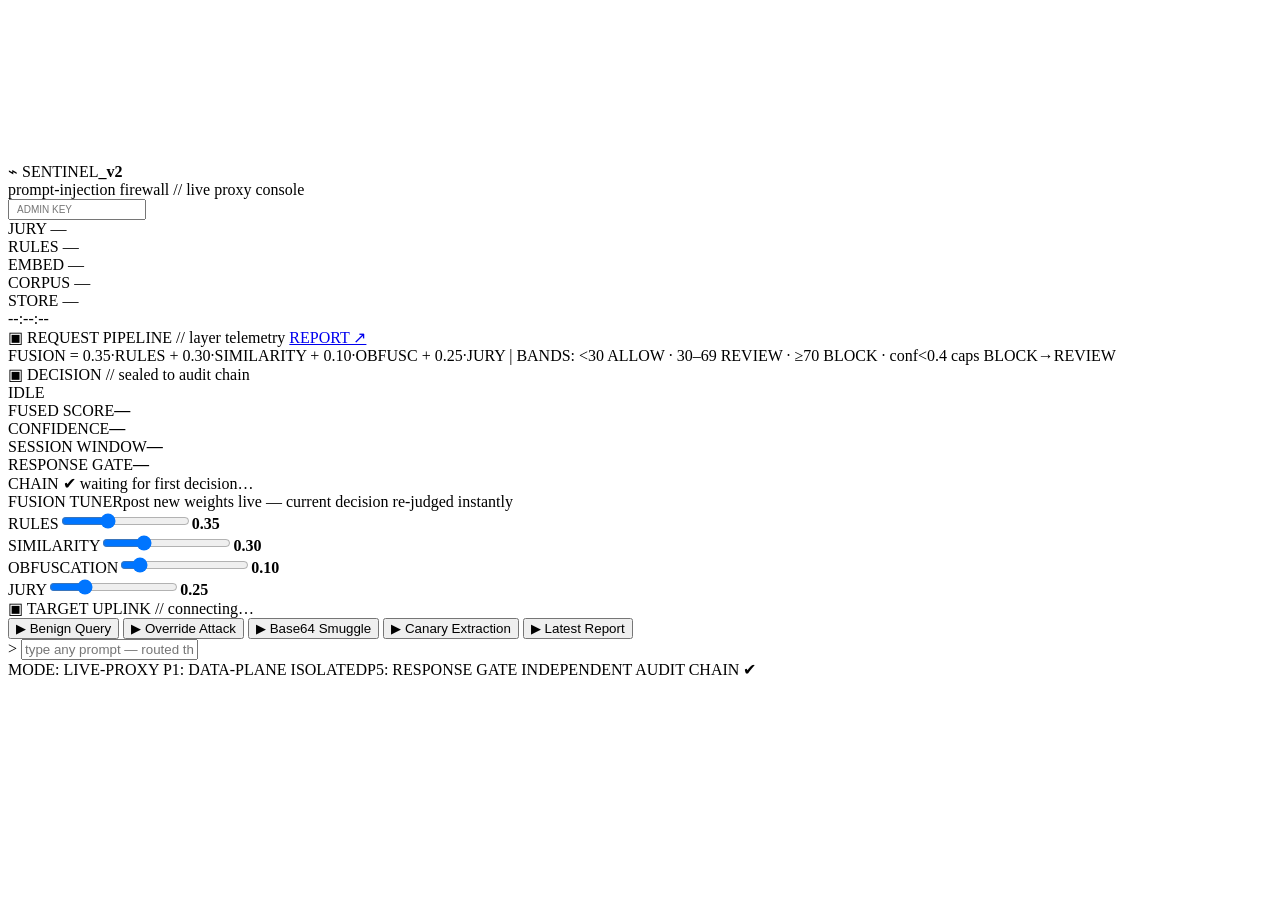
==== static/index.html @ c726ac9a "v2.3 baseline" ====
<!DOCTYPE html>
<html lang="en">
<head>
<meta charset="utf-8">
<meta name="viewport" content="width=device-width, initial-scale=1">
<title>SENTINEL // CYBER OPS CONSOLE</title>
<link rel="stylesheet" href="/style.css">
</head>
<body>
<canvas id="rain"></canvas>
<div class="scan"></div><div class="vig"></div>

<header>
  <div>
    <div class="logo">⌁ SENTINEL<b>_v2</b></div>
    <div class="sub">prompt-injection firewall // live proxy console</div>
  </div>
  <div class="leds">
    <div class="led"><i></i><input id="adminkey" type="password" placeholder="ADMIN KEY"
      title="control-plane key (printed at server boot)" style="width:120px;padding:3px 7px;font-size:10px"></div>
    <div class="led" id="ledJury"><i></i><span id="ledJuryT">JURY —</span></div>
    <div class="led"><i></i><span id="ledRules">RULES —</span></div>
    <div class="led"><i></i><span id="ledEmbed">EMBED —</span></div>
    <div class="led"><i></i><span id="ledCorpus">CORPUS —</span></div>
    <div class="led"><i></i><span id="ledStore">STORE —</span></div>
    <div class="led"><i></i><span id="clock">--:--:--</span></div>
  </div>
</header>

<main>
  <div class="col">
    <section class="panel">
      <div class="ptitle">▣ REQUEST PIPELINE <span class="tick">// layer telemetry</span>
        <a href="/report.html">REPORT ↗</a></div>
      <div id="stages"></div>
      <div class="legend">FUSION = 0.35·RULES + 0.30·SIMILARITY + 0.10·OBFUSC + 0.25·JURY  |  BANDS: &lt;30 ALLOW · 30–69 REVIEW · ≥70 BLOCK · conf&lt;0.4 caps BLOCK→REVIEW</div>
    </section>

    <section class="panel">
      <div class="ptitle">▣ DECISION <span class="tick">// sealed to audit chain</span></div>
      <div class="dec">
        <div class="band" id="band">IDLE</div>
        <div class="kv">
          <div class="row"><span>FUSED SCORE</span><b id="fused">—</b></div>
          <div class="row"><span>CONFIDENCE</span><b id="confv">—</b></div>
          <div class="confbar"><i id="confbar"></i></div>
          <div class="row"><span>SESSION WINDOW</span><b id="win">—</b></div>
          <div class="row"><span>RESPONSE GATE</span><b id="rsp">—</b></div>
          <div class="hashrow" id="audit">CHAIN ✔ waiting for first decision…</div>
          <div class="fwrap" id="fwrap">
            <div class="frow"><span>FUSION TUNER</span><span style="color:var(--dimmer)">post new weights live — current decision re-judged instantly</span><b></b></div>
            <div class="frow"><span>RULES</span><input type="range" id="w-rules" min="0" max="100" value="35"><b id="wv-rules">0.35</b></div>
            <div class="frow"><span>SIMILARITY</span><input type="range" id="w-similarity" min="0" max="100" value="30"><b id="wv-similarity">0.30</b></div>
            <div class="frow"><span>OBFUSCATION</span><input type="range" id="w-obfuscation" min="0" max="100" value="10"><b id="wv-obfuscation">0.10</b></div>
            <div class="frow"><span>JURY</span><input type="range" id="w-judge" min="0" max="100" value="25"><b id="wv-judge">0.25</b></div>
          </div>
        </div>
      </div>
    </section>
  </div>

  <div class="col">
    <section class="panel" style="display:flex;flex-direction:column">
      <div class="ptitle">▣ TARGET UPLINK <span class="tick" id="uptick">// connecting…</span></div>
      <div class="term" id="term"></div>
      <div class="btnrow">
        <button class="cyan" data-sc="benign">▶ Benign Query</button>
        <button class="atk" data-sc="override">▶ Override Attack</button>
        <button class="atk" data-sc="b64">▶ Base64 Smuggle</button>
        <button class="atk" data-sc="canary">▶ Canary Extraction</button>
        <button data-sc="reportlink" onclick="location.href='/report.html'">▶ Latest Report</button>
      </div>
      <div class="inrow"><span>&gt;</span>
        <input id="inp" placeholder="type any prompt — routed through the firewall…" autocomplete="off">
      </div>
    </section>
  </div>
</main>

<footer>
  <span id="fMode">MODE: LIVE-PROXY</span>
  <span>P1: DATA-PLANE ISOLATED</span><span>P5: RESPONSE GATE INDEPENDENT</span>
  <span class="ok" id="fChain">AUDIT CHAIN ✔</span>
  <span style="margin-left:auto" id="fSess"></span>
</footer>

<script src="/app.js"></script>
</body>
</html>
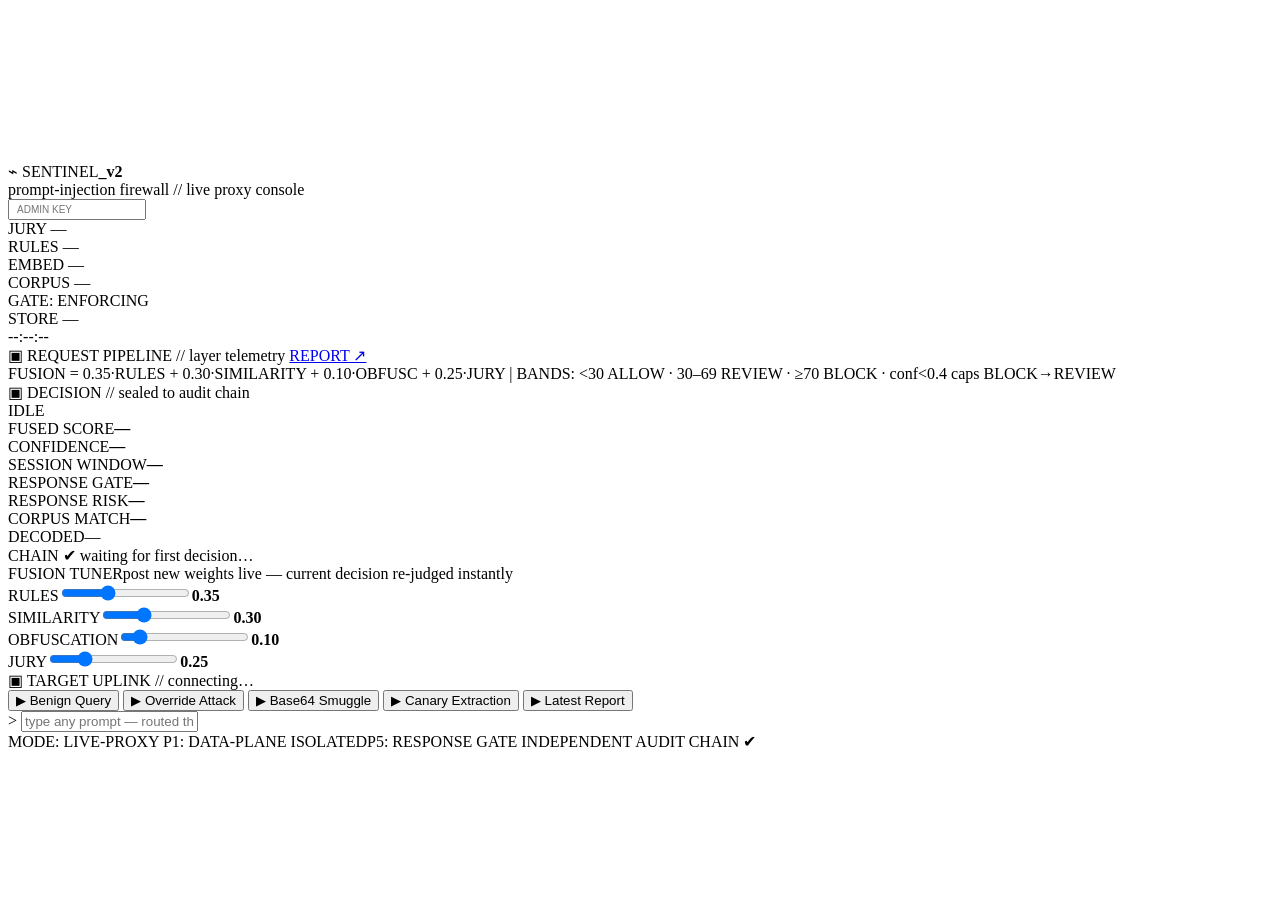
==== commit 3fca9d2e: "v2.4 step 10: console/report polish, demo script, judge Q&A" ====
--- a/static/index.html
+++ b/static/index.html
@@ -22,6 +22,7 @@
     <div class="led"><i></i><span id="ledRules">RULES —</span></div>
     <div class="led"><i></i><span id="ledEmbed">EMBED —</span></div>
     <div class="led"><i></i><span id="ledCorpus">CORPUS —</span></div>
+    <div class="led warn"><i></i><span id="ledGate">GATE: ENFORCING</span></div>
     <div class="led"><i></i><span id="ledStore">STORE —</span></div>
     <div class="led"><i></i><span id="clock">--:--:--</span></div>
   </div>
@@ -46,6 +47,10 @@
           <div class="confbar"><i id="confbar"></i></div>
           <div class="row"><span>SESSION WINDOW</span><b id="win">—</b></div>
           <div class="row"><span>RESPONSE GATE</span><b id="rsp">—</b></div>
+          <div class="row"><span>RESPONSE RISK</span><b id="rrisk">—</b></div>
+          <div class="confbar"><i id="rriskbar"></i></div>
+          <div class="row"><span>CORPUS MATCH</span><b id="kcm">—</b></div>
+          <div class="row"><span>DECODED</span><b id="decoded" style="font-weight:normal;word-break:break-word;max-width:60%">—</b></div>
           <div class="hashrow" id="audit">CHAIN ✔ waiting for first decision…</div>
           <div class="fwrap" id="fwrap">
             <div class="frow"><span>FUSION TUNER</span><span style="color:var(--dimmer)">post new weights live — current decision re-judged instantly</span><b></b></div>
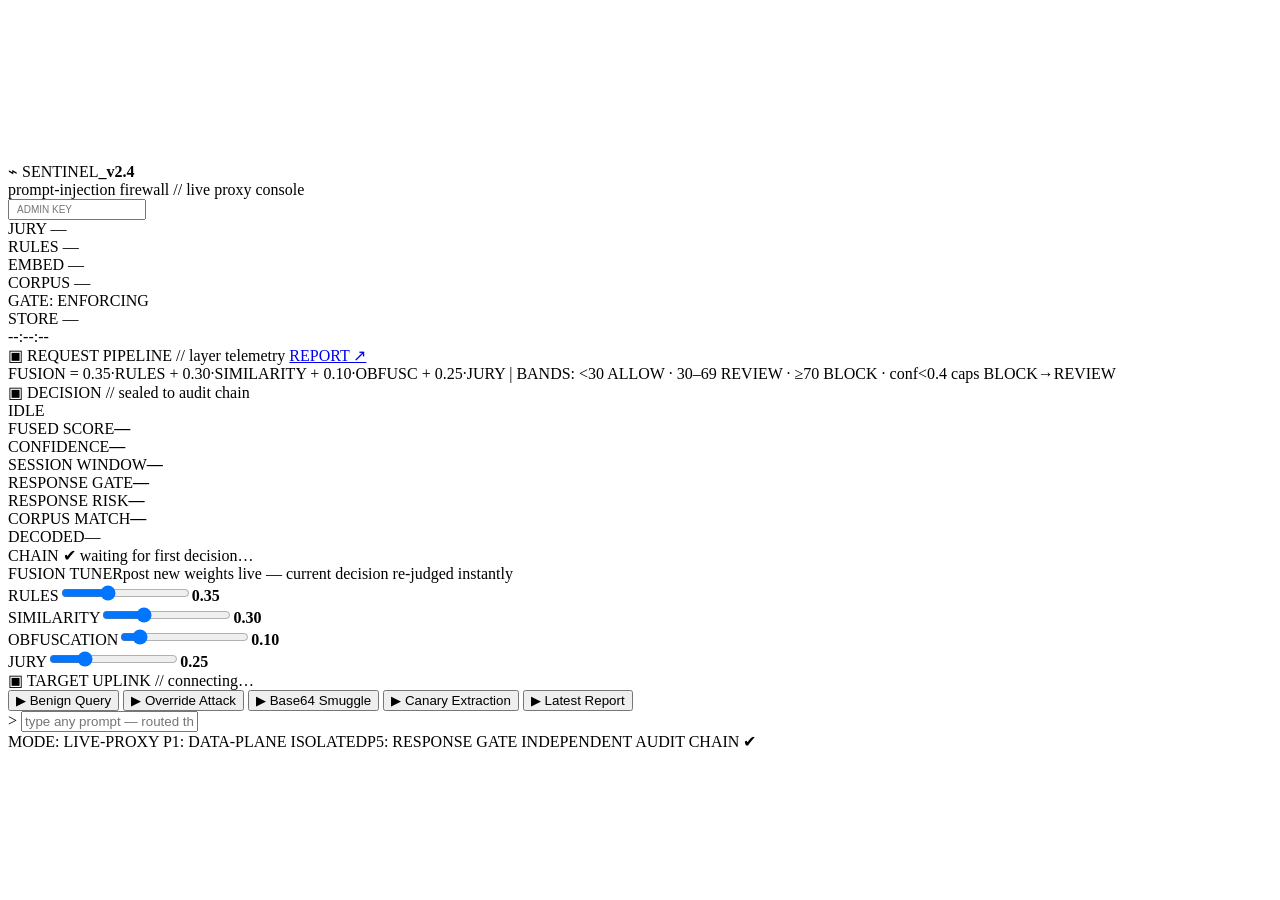
==== commit 6d6aa7c1: "v2.4 step 12: final gate — 92 tests, fresh demo db, docs, changelog" ====
--- a/static/index.html
+++ b/static/index.html
@@ -12,7 +12,7 @@
 
 <header>
   <div>
-    <div class="logo">⌁ SENTINEL<b>_v2</b></div>
+    <div class="logo">⌁ SENTINEL<b>_v2.4</b></div>
     <div class="sub">prompt-injection firewall // live proxy console</div>
   </div>
   <div class="leds">
